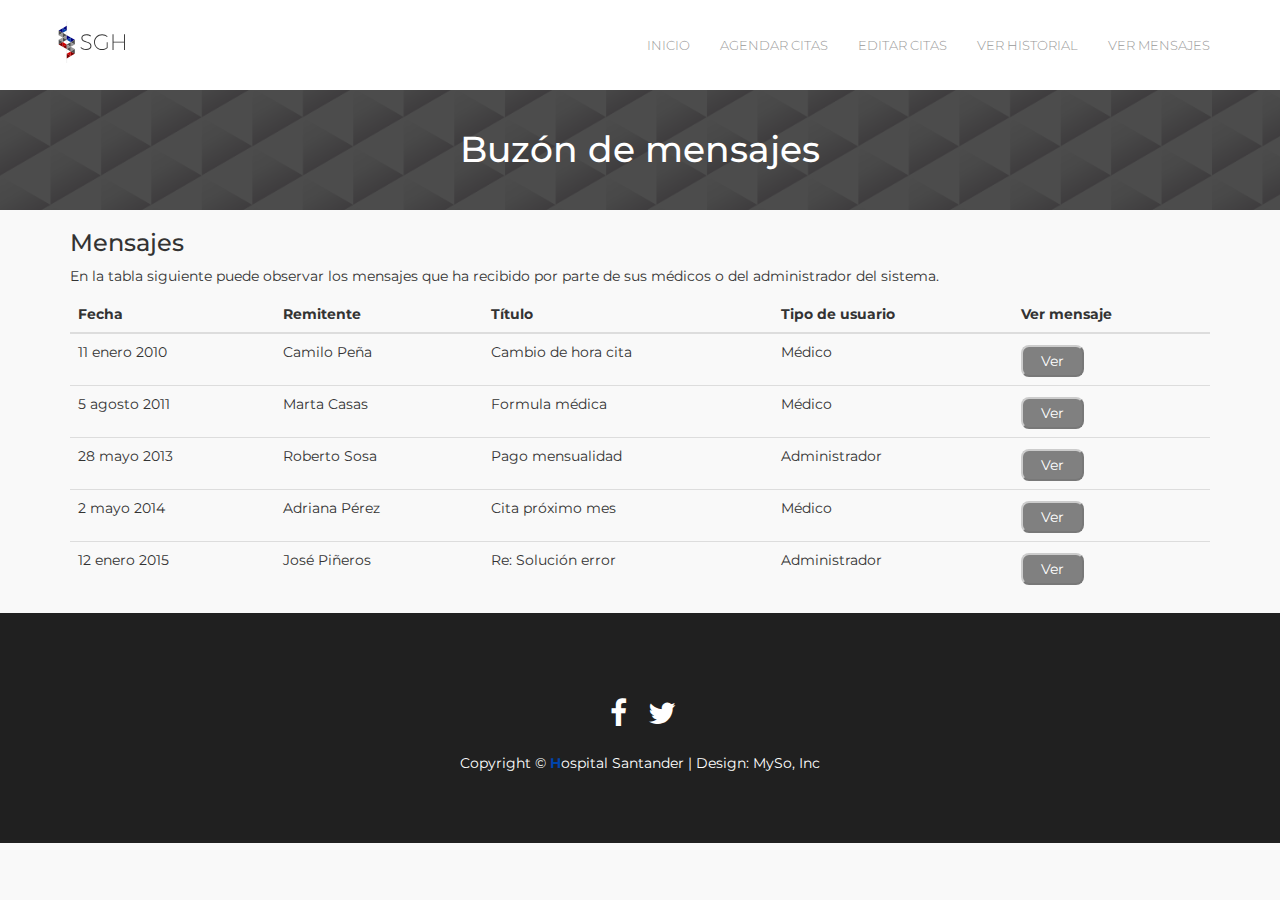
==== buzonPaciente.html @ be77311a "Testing" ====
<!DOCTYPE html>
<html lang="en">
	<head>
		<meta charset="utf-8">
		<title>Sistema de gestión Hospitalaria - Sesión de Paciente</title>
		<meta http-equiv="X-UA-Compatible" content="IE=Edge">
		<meta name="viewport" content="width=device-width, initial-scale=1">
		<meta name="keywords" content="">
		<meta name="description" content="">
		
		<link href='http://fonts.googleapis.com/css?family=Montserrat:400,700' rel='stylesheet' type='text/css'>
		<link rel="stylesheet" href="css/animate.min.css">
		<link rel="stylesheet" href="css/bootstrap.min.css">
		<link rel="stylesheet" href="css/font-awesome.min.css">
		<link rel="stylesheet" href="css/templatemo-style.css">
		<script src="js/jquery.js"></script>
		<script src="js/bootstrap.min.js"></script>
		<script src="js/jquery.flexslider.js"></script>
		<script src="js/isotope.js"></script>
		<script src="js/imagesloaded.min.js"></script>
		<script src="js/smoothscroll.js"></script>
		<script src="js/wow.min.js"></script>
		<script src="js/custom.js"></script>
		<script>
		$(function()
		{
			$("#header").load("main_files/header.html");
			$("#footer").load("main_files/footer.html");
		});
		</script>
	</head>
	<body data-spy="scroll" data-offset="50" data-target=".navbar-collapse">
		<!-- <div class="preloader">
				<div class="sk-spinner sk-spinner-rotating-plane"></div>
		</div> -->
		<div id="header"></div>
		<section>
			<div class="divider-login">
				<div class="overlay">
					<div class="container">
						<div class="row">
							<div class="divider-des">
								<p><br><br> <br> <br></p>
								<h1 class="text" style="text-align:center">Buzón de mensajes </h1>
							</div>
						</div>
					</div>
				</div>
			</div>
		</section>
		<!-- start service -->
		<div class="container">
			<h3>Mensajes</h3>
			<p>En la tabla siguiente puede observar los mensajes que ha recibido por parte de sus médicos o del administrador del sistema. </p>
			<table class="table">
				<thead>
					<tr>
						<th>Fecha</th>
						<th>Remitente</th>
						<th>Título</th>
						<th>Tipo de usuario</th>
						<th>Ver mensaje</th>
					</tr>
				</thead>
				<tbody>
					<tr>
						<td> 11 enero 2010</td>
						<td>Camilo Peña</td>
						<td> Cambio de hora cita</td>
						<td> Médico</td>
						<td> <button  class="btn2 btn-default ">Ver</button></td>
					</tr>
					<tr>
						<td> 5 agosto 2011</td>
						<td> Marta Casas</td>
						<td> Formula médica</td>
						<td> Médico</td>
						<td> <button  class="btn2 btn-default ">Ver</button></td>
					</tr>
					<tr>
						<td> 28 mayo 2013</td>
						<td>Roberto Sosa</td>
						<td> Pago mensualidad</td>
						<td> Administrador</td>
						<td> <button  class="btn2 btn-default ">Ver</button></td>
					</tr>
					<tr>
						<td> 2 mayo 2014</td>
						<td>Adriana Pérez</td>
						<td> Cita próximo mes</td>
						<td> Médico</td>
						<td> <button  class="btn2 btn-default ">Ver</button></td>
					</tr>
					<tr>
						<td> 12 enero 2015</td>
						<td>José Piñeros</td>
						<td> Re: Solución error</td>
						<td> Administrador</td>
						<td> <button  class="btn2 btn-default ">Ver</button></td>
					</tr>
				</tbody>
			</table>
		</div>
		<div id="footer"></div>
	</body>
</html>
---- css/templatemo-style.css ----
/*

Workforce Template

http://www.templatemo.com/free-website-templates/461-workforce

*/
@charset "utf-8";
 @font-face {
    font-family: 'Montserrat-Light';
        src: url('../fonts/Montserrat-Light.woff') format('woff'),
        url('../fonts/Montserrat-Light.svg') format('svg'),
        url('../fonts/Montserrat-Light.ttf') format('truetype'),
        url('../fonts/Montserrat-Light.eot'),
        url('../fonts/Montserrat-Light?#iefix') format('embedded-opentype');
    font-weight: normal;
    font-style: normal;
 }

body
    {
        background: #f9f9f9;
        font-family: 'Montserrat', sans-serif;
        font-weight: 400;
        overflow-x: hidden;
    }

/* start hr */
hr
    {
        border: 1px solid #0044aa;
        width: 100px;
        margin-top: 20px;
    }
/* end hr */

/* start h2 */
h2
    {
        font-size: 60px;
        text-align: center;
    }
/* end h2 */

/* start h4 */
h4
    {
        text-align: center;
        padding-bottom: 50px;
    }
/* end h4 */
.btn {
    background: transparent;
    border-radius: 10px;
    color: #ffffff;
    margin-top: 40px;
    padding: 12px 22px;
    transition: all 0.4s ease-in-out;  
}

/* botón 1 */
.btn1 {
    background: gray;
    border-radius: 10px;
    color: #ffffff;
    margin-top: 40px;
    padding: 12px 22px;
    transition: all 0.3s ease-in-out;  

}

/* botón 2 */
.btn2 {
    background: gray;
    border-radius: 8px;
    color: #ffffff;
    margin-top: 3px;
    padding: 4px 18px;
    transition: all 0.3s ease-in-out;  

}

.btn:hover {
    background: #0044aa;
    border-color: transparent;
}

/* start overlay */
.overlay 
    {
       width: 100%;
       height: 100%;
       background: rgba(0, 0, 0, 0.7);
    } 
/* end overlay */

/* start preloader */
.preloader
    {
        position: fixed;
        top: 0;
        left: 0;
        width: 100%;
        height: 100%;
        z-index: 99999;
        display: -webkit-flex;
        display: -ms-flexbox;
        display: flex;
        -webkit-flex-flow: row nowrap;
            -ms-flex-flow: row nowrap;
                flex-flow: row nowrap;
        -webkit-justify-content: center;
            -ms-flex-pack: center;
                justify-content: center;
        -webkit-align-items: center;
            -ms-flex-align: center;
                align-items: center;
        background: none repeat scroll 0 0 #fff;
    }
.sk-spinner-rotating-plane.sk-spinner 
    {
         width: 30px;
        height: 30px;
        background-color: #0044aa;         
        -webkit-animation: sk-rotatePlane 1.2s infinite ease-in-out;
                animation: sk-rotatePlane 1.2s infinite ease-in-out;
     }


@-webkit-keyframes sk-rotatePlane {
  0% {
         -webkit-transform: perspective(120px) rotateX(0deg) rotateY(0deg);
                 transform: perspective(120px) rotateX(0deg) rotateY(0deg); }

  50% {
        -webkit-transform: perspective(120px) rotateX(-180.1deg) rotateY(0deg);
                transform: perspective(120px) rotateX(-180.1deg) rotateY(0deg); }

  100% {
            -webkit-transform: perspective(120px) rotateX(-180deg) rotateY(-179.9deg);
                    transform: perspective(120px) rotateX(-180deg) rotateY(-179.9deg); } }

@keyframes sk-rotatePlane {
  0% {
         -webkit-transform: perspective(120px) rotateX(0deg) rotateY(0deg);
                 transform: perspective(120px) rotateX(0deg) rotateY(0deg); }

  50% {
        -webkit-transform: perspective(120px) rotateX(-180.1deg) rotateY(0deg);
                transform: perspective(120px) rotateX(-180.1deg) rotateY(0deg); }

  100% {
            -webkit-transform: perspective(120px) rotateX(-180deg) rotateY(-179.9deg);
                    transform: perspective(120px) rotateX(-180deg) rotateY(-179.9deg); } }
/* end preloader */

/* start navigation */


.custom-navbar 
    {
        margin-bottom: 0;
        background-color: #fff;
        text-align: right;
    }
.custom-navbar .navbar-brand 
    {
        background: url('../images/Logo_SGH.svg');
        background-size: contain;
        background-repeat: no-repeat;
        font-family: 'Montserrat-Light', sans-serif;
        font-weight: 200;
        /*display: block;*/
        /*width: 20px;*/
        /*height: 25px;*/
        color: #333333;
        font-weight: bold;
        /*background-size: 20px 25px;*/
    }
.custom-navbar .nav li a
     {
         color: #999;
         font-weight: 300;
         font-size: 13px;
         text-transform: uppercase;
    }
.custom-navbar .nav li a:hover
    {
        background: transparent;
        color: #0044aa;
    }
.custom-navbar .nav li.active > a
    {
         background-color: transparent;
         color: #0044aa;
    }
.custom-navbar .navbar-toggle
    {
        border: none;
        padding-top: 10px;
    }
.custom-navbar .navbar-toggle .icon-bar
    {
        /*background: url('../images/Logo_SGH.svg');
        background-size: auto;
        background-repeat: no-repeat;*/
        background: #0044aa;
        border-color: transparent;
    }
@media(min-width:768px){
    .custom-navbar
         {
             padding: 20px 0;
            border-bottom: 0;
             background: #fff;
             transition: all 0.3s ease;
         }
    .custom-navbar.top-nav-collapse
         {
            padding: 0;
            box-shadow: 0px 2px 8px 0px rgba(50, 50, 50, 0.08);
            background: #fff;
        }
}

@media(min-width:768px){
    .custom-navbar-pages
         {
             padding: 20px 0;
            border-bottom: 0;
             background: #fff;
             transition: all 0.3s ease;
         }
    .custom-navbar-pages.top-nav-collapse
         {
            padding: 0;
            box-shadow: 0px 2px 8px 0px rgba(50, 50, 50, 0.08);
            background: #fff;
        }
}
/* end navigation */

/* start home */        
#home h1
    {
        font-size: 80px;
        font-weight: bold;
        line-height: 1em;
        letter-spacing: 2px;
        padding-top: 10px;
    }
#home span
    {
        color: #0044aa;
        font-weight: bold;
    }
#home .btn {
    background: rgba(0,0,0,0.6);
    border: none;
}
#home .btn:hover {
    background: rgba(255,255,255,0.6);
}
.templatemo_homewrapper {
    padding-left: 15px;
    padding-right: 15px;
}
.flexslider {
    margin: 0 0 60px;
    background: #fff;
    padding: 0;
    position: relative;
    zoom: 1;
    background-color: #371604;
    overflow: hidden;
    margin: 0;
    text-align: center;
}
.flexslider .slides {
    padding: 0;
    zoom: 1;
}
.flexslider .slides img {
    width: 100%;
    min-width: 648px;
    min-height: 270px;
    display: block;
}
.flexslider .slides > li {
    display: none;  
    padding: 0;
    position: relative;
    -webkit-backface-visibility: hidden;
}
.flexslider img {
    position: relative;
    width: 100%;
}
.slider-caption {
    color:white;
    margin: 0;
    position: absolute;
    top: 0;
    left: 0;
    text-transform: uppercase;
    z-index: 7;
    width: 100%;
    height: 100%;
    display: -webkit-flex;
    display: -ms-flexbox;
    display: flex;
    -webkit-justify-content: center;
    -ms-flex-pack: center;
    justify-content: center;
    -webkit-align-items: center;
    -ms-flex-align: center;
    align-items: center;
}
/* end home */

/* start service */
#service
    {
        background: #ffffff;
        padding-top: 80px;
        padding-bottom: 80px;
    }
#service .media
    {
        padding: 10px;
    }
#service .media .fa
    {
        color: #0044aa;
        font-size: 60px;
        margin-right: 20px;
        width: 65px;
        height: 65px;
    }
#service .media .media-heading
    {
        font-weight: 600;
        font-size: 20px;
        padding-bottom: 10px;
    }
/* end service */

/* start divider */
.divider
    {
        background: url('../images/grid.png');
        background-size: cover;
        background-repeat: no-repeat;
        background-attachment: fixed;
        color: #ffffff;
        text-align: center;
    }
.divider .divider-des
    {
        padding: 100px 15px;
    }
/* end divider */

.divider-login
{
    background: url('../images/grid.png');
    background-size: cover;
    background-repeat: no-repeat;
    background-attachment: fixed;
    color: #ffffff;
}

.divider-login .divider-des
{
    padding: 30px 15px;
}

/* start about */
h3.about-title {
    margin-top: 0;
}
#about
    {
        padding-top: 80px;
        padding-bottom: 80px;
    }
#about .progress
    {
        background: #f9f9f9;
        box-shadow: none;
        border-radius: 0px;
    }
#about .progress .progress-bar-danger
    {
        background: #0044aa;
    }
#about span
    {
        display: block;
        margin-top: 12px;
        margin-bottom: 6px;
    }
#about .about-wrapper
    {
        background: #ffffff;
        box-shadow: 0px 8px 2px 2px rgba(50,50,50, 0.08);
        margin-top: 60px;
        margin-bottom: 20px;
        max-width: 500px;
        padding: 20px;
    }
#about .about-wrapper h3
    {
        color: #0044aa;
        font-size: 20px;
        font-weight: bold;        
    }
/* end about */

/* start portfolio */
#portfolio
    {
        background: #fff;
        border-top: 1px solid #eeeeee;
        border-bottom: 1px solid #eeeeee;
        padding-top: 80px;
        padding-bottom: 80px;
    }
#portfolio .portfolio-thumb
    {
        overflow: hidden;
        margin: 0;
        position: relative;
    }
#portfolio .portfolio-thumb .portfolio-overlay
    {
        background: #333;
        color: #ffffff;
        display: -webkit-flex;
        display: -ms-flexbox;
        display: flex;
        -webkit-align-items: center;
            -ms-flex-align: center;
                align-items: center;
        -webkit-justify-content: center;
            -ms-flex-pack: center;
                justify-content: center;
        top: 0;
        right: 0;
        left: 0;
        bottom: 0;
        width: 100%;
        height: 100%;
        text-align: center;
        position: absolute;
        opacity: 0;
        transition: all 0.4s ease-in-out;
    }
#portfolio .portfolio-thumb:hover .portfolio-overlay
    {
        opacity: 0.9;
    }
#portfolio .portfolio-thumb .portfolio-overlay .fa
    {
        border: 1px solid #ffffff;
        border-radius: 50%;
        color: #ffffff;
        width: 40px;
        height: 40px;
        line-height: 40px;
        text-align: center;
        text-decoration: none;
        margin-right: 6px;
        margin-bottom: 10px;
        transition: all 0.3s ease;
    }
#portfolio .portfolio-thumb .portfolio-overlay .fa:hover {
    background: #0044aa;
    border-color: #0044aa;
}
#portfolio .portfolio-thumb .portfolio-overlay h4
    {
        padding-bottom: 10px;
    }
    .portfolio-description {
        padding-left: 15px;
        padding-right: 15px;
    }
/*filter css*/
.filter-wrapper {
    width: 100%;
    margin: 0 0 24px 0;
    padding: 0;
    overflow: hidden;
    text-align: center;
}
.filter-wrapper li {
    display: inline-block;
    margin: 4px;
    transition: all 0.3s ease;
}
.filter-wrapper li:hover {
    background: #0044aa;
}
.filter-wrapper li:hover a {
    color: #fff;
}
.filter-wrapper li a {
    border: 1px solid #f2f2f2;
    color: #999;
    padding: 8px 17px;
    display: block;
    text-decoration: none;
}
/*isotope box css*/
.iso-box-section {
    width: 100%;
    margin: 0 0 24px 0;
}
.iso-box-wrapper {
    width: 100%;
    padding: 0;
    clear: both;
    position: relative;
}
.iso-box {
    position: relative;
    min-height: 50px;
    float: left;
    overflow: hidden;
    margin-bottom: 20px;
}
.fluid-img {
    width: 100%;
    display: block;
    height: auto;
}
/* end portfolio */

/* start contact */
#contact
    {
        background: #ffffff;
        padding-top: 80px;
        padding-bottom: 80px;
    }
#contact .form-control
    {
        background: transparent;
        border-radius: 0px;
        box-shadow: none;
        border: 1px solid #CCC;
        margin-bottom: 20px;
        transition: all 0.4s ease-in-out;
    }
#contact input
    {
        height: 50px;
    }
#contact input[type="submit"]
    {
        border: 2px solid #0044aa;
        font-weight: bold;
        color: #0044aa;
    }
#contact input[type="submit"]:hover
    {
        background: #0044aa;
        color: #fff;
    }
/* end contact */

/* start footer */
footer
    {
        background: #202020;
        color: #ffffff;
        padding-top: 60px;
        padding-bottom: 60px;
        text-align: center;
    }
footer p
    {
        display: block;
        padding-top: 40px;
    }
footer span
    {
        color: #0044aa;
        font-weight: bold;
    }
/* end footer */

/* start social icon */
.social-icon
    {
        display: block;
        position: relative;
        padding: 0;
        margin: 0;
        top: 20px;
    }
.social-icon li
    {
        display: inline-block;
        list-style: none;
        transition: all 0.4s ease-in-out;
        width: 40px;
        height: 40px;
    }
.social-icon li a
    {
        color: #fff;
        font-size: 30px;
        text-decoration: none;
        line-height: 40px;
        text-align: center;
    }
.social-icon li:hover
    {
        background: #0044aa;
    }
/* end social icon */

/* start media 980 */
@media screen and ( max-width: 980px ){
    #home h1
        {
            font-size: 40px;
        }
    h2
        {
            font-size: 30px;
        }
    
}
/* end media 980 */


/* start media 768 */
@media screen and ( max-width: 767px ){
    h4 {
        padding-bottom: 20px;
    }
   #home h1
    {
        font-size: 40px;
    }
    #home {
        margin-top: 50px;
    }
    .templatemo-about-left {
        margin-bottom: 30px;
    }
    #about .about-wrapper {
        margin-left: auto;
        margin-right: auto;
    }
}
/* end media 768 */

@media screen and (max-width: 440px) {
    h4 {
        padding-bottom: 15px;
        line-height: 1.5em;
    }
    .filter-wrapper li {
        margin: 2px;
    }
    .filter-wrapper li a {
        padding: 6px 10px;
    }
}

@media screen and (max-width: 380px) {
    #service .media .fa {
        margin-right: 5px;
    }
}

/* start media 360 */
@media screen and ( max-width: 360px ){
    #home h1
        {
            font-size: 30px;
            line-height: 1.5em;
        }
}
/* end media 360 */

/* start login section*/
#login
    {
        background: #ffffff;
        padding-top: 30px;
        padding-bottom: 120px;
    }
#login .form-control
    {
        background: transparent;
        border-radius: 0px;
        box-shadow: none;
        border: 1px solid #CCC;
        margin-bottom: 20px;
        transition: all 0.4s ease-in-out;
    }
#login input
    {
        height: 50px;
    }
#login input[type="submit"]
    {
        border: 2px solid #0044aa;
        font-weight: bold;
        color: #0044aa;
    }
#login input[type="submit"]:hover
    {
        background: #0044aa;
        color: #fff;
    }

    #login input[type="checkbox"]
    {
        height: 0px;
    }

#login hr
{
        border: 1px solid #0044aa;
        width: 60%;/*300px;*/
        margin-top: 10px;
}

#login .col-xs-9 
{
    position: relative;
    min-height: 1px;
    padding-right: 15px;
    padding-left: 1px;
    padding-top: 40px;
} 

#login .col-xs-6 
{
    position: relative;
    min-height: 1px;
    padding-right: 15px;
    padding-left: 1px;
    padding-bottom: 30px;
}

/* end login section*/

/*start sign_up section*/

#sign_up_form p
{
    text-align: justify;
}

#sign_up_form .col-xs-6 
{
    position: relative;
    min-height: 1px;
    padding-right: 15px;
    padding-left: 1px;
    padding-bottom: 1px;
}

#sign_up_form .col-xs-12 
{
    position: relative;
    min-height: 1px;
    padding-top: 0px;
    padding-right: 15px;
    padding-left: 1px;
    padding-bottom: 1px;
}
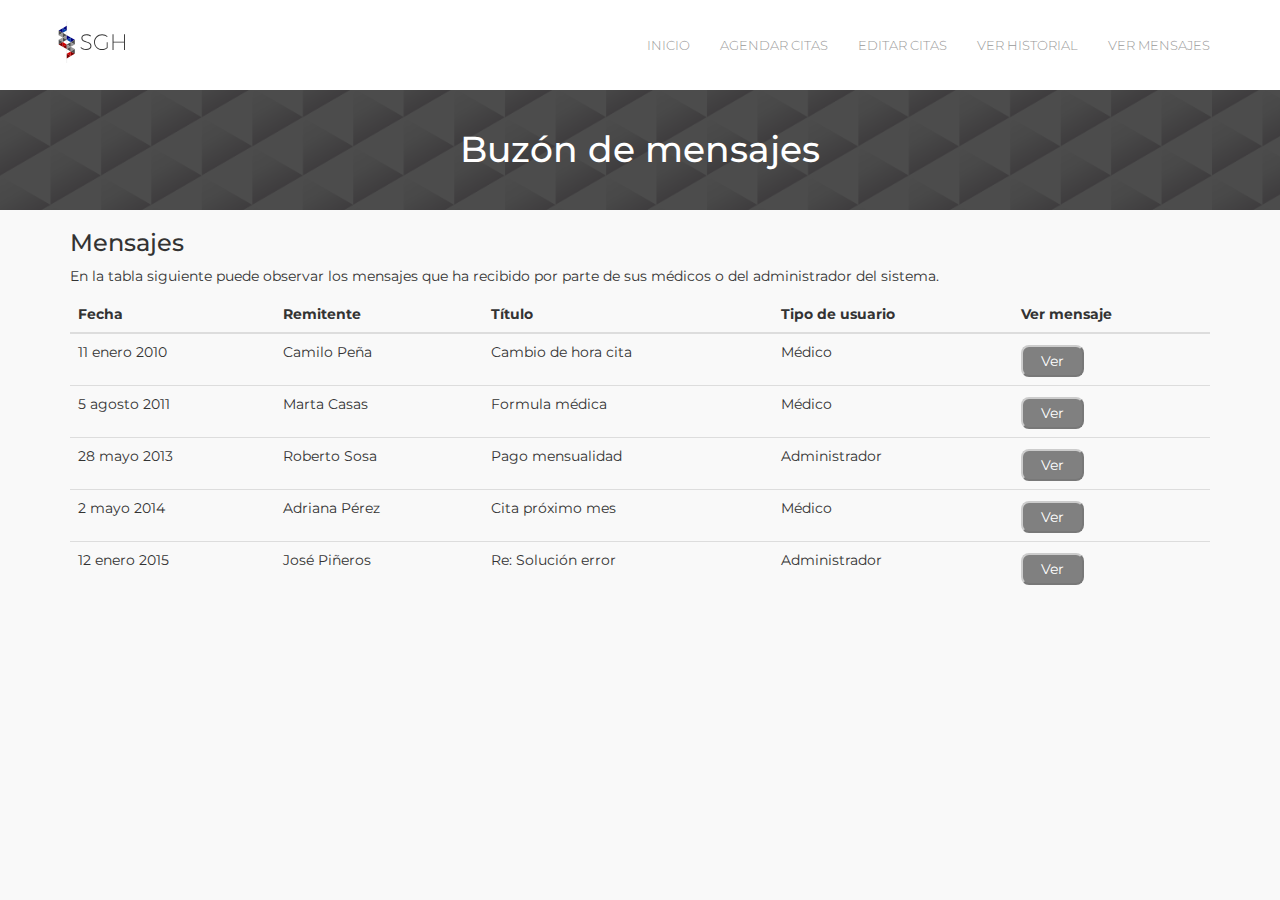
==== commit dba911c9: "v1" ====
--- a/buzonPaciente.html
+++ b/buzonPaciente.html
@@ -68,39 +68,62 @@
 						<td>Camilo Peña</td>
 						<td> Cambio de hora cita</td>
 						<td> Médico</td>
-						<td> <button  class="btn2 btn-default ">Ver</button></td>
+						<td> <button  class="btn2 btn-default" data-toggle="modal" data-target="#myModal">Ver</button></td>
 					</tr>
 					<tr>
 						<td> 5 agosto 2011</td>
 						<td> Marta Casas</td>
 						<td> Formula médica</td>
 						<td> Médico</td>
-						<td> <button  class="btn2 btn-default ">Ver</button></td>
+						<td> <button  class="btn2 btn-default" data-toggle="modal" data-target="#myModal">Ver</button></td>
 					</tr>
 					<tr>
 						<td> 28 mayo 2013</td>
 						<td>Roberto Sosa</td>
 						<td> Pago mensualidad</td>
 						<td> Administrador</td>
-						<td> <button  class="btn2 btn-default ">Ver</button></td>
+						<td> <button  class="btn2 btn-default" data-toggle="modal" data-target="#myModal">Ver</button></td>
 					</tr>
 					<tr>
 						<td> 2 mayo 2014</td>
 						<td>Adriana Pérez</td>
 						<td> Cita próximo mes</td>
 						<td> Médico</td>
-						<td> <button  class="btn2 btn-default ">Ver</button></td>
+						<td> <button  class="btn2 btn-default" data-toggle="modal" data-target="#myModal">Ver</button></td>
 					</tr>
 					<tr>
 						<td> 12 enero 2015</td>
 						<td>José Piñeros</td>
 						<td> Re: Solución error</td>
 						<td> Administrador</td>
-						<td> <button  class="btn2 btn-default ">Ver</button></td>
+						<td> <button  class="btn2 btn-default" data-toggle="modal" data-target="#myModal">Ver</button></td>
 					</tr>
 				</tbody>
 			</table>
 		</div>
+
+		<div class="modal fade" id="myModal" role="dialog">
+    		<div class="modal-dialog">
+    
+      		<!-- Modal content-->
+      		<div class="modal-content">
+        		<div class="modal-header">
+         		 <button type="button" class="close" data-dismiss="modal">&times;</button>
+          		<h4 class="modal-title">Mensaje</h4>
+        		</div>
+        		<div class="modal-body">
+         		 <p>La hora de su cita ha sido modificada a las 4:30pm.</p>
+        		</div>
+        		<div class="modal-footer">
+          		<button  class="btn2 btn2-default" data-dismiss="modal">Cerrar</button>
+        		</div>
+      		</div>
+      
+    		</div>
+  		</div>
+
+
+
 		<div id="footer"></div>
 	</body>
 </html>